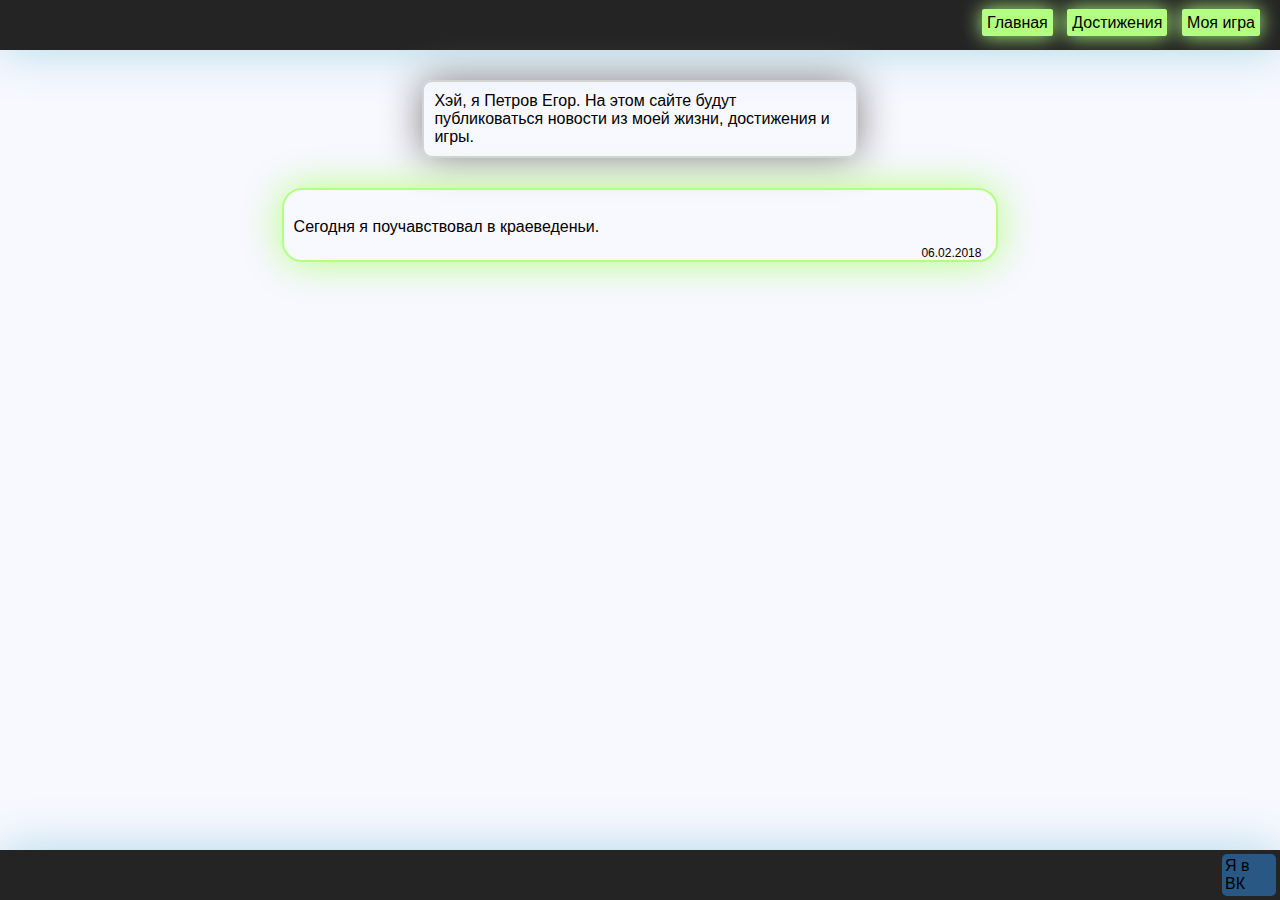
==== index.html @ 3116ab8a "Убрал фото" ====
<!DOCTYPE html>
<html lang="en">
<head>
  <link rel="stylesheet" type="text/css" href="style.css">
  <meta charset="UTF-8">
  <title>Петров Егор</title>
</head>
<body>
<div class="header">
  <nav>
    <ul class="nav">
      <li><a class="button a_none" href="index.html">Главная</a></li>
      <li><a class="button">Достижения</a></li>
      <li><a class="button a_none" href="game.html">Моя игра</a></li>
    </ul>
  </nav>
</div>
<div class="content">
  <p class="top-content">
    Хэй, я Петров Егор. На этом сайте будут публиковаться новости из моей жизни, достижения и игры.
  </p>
  <div class="news">
    <blockquote class="new">
      <img src="">
      <p>Сегодня я поучавствовал в краеведеньи.</p>
      <div class="data">06.02.2018</div>
    </blockquote>

    <!-- <blockquote class="new">
        <img src="">
        <p></p>
        <div class="data"></div>
    </blockquote> -->

  </div>
</div>
<div class="footer">
  <div class="vk"><a href="https://vk.com/petrov3egor" class="a_none">Я в ВК</a></div>
</div>
</body>
</html>
---- style.css ----
body {
    margin: 0;
    font-family: "Comic Sans MS", sans-serif;
    background-color: ghostwhite;
    display: flex;
    flex-direction: column;
    min-height: 100vh;
}

.a_none {
    text-decoration: none;
    color: black;
}

.header {
    min-height: 50px;
    background-color: #242424;
    box-shadow: 0 0 50px lightblue;
    margin: 0;
    display: flex;
    flex-direction: row;
}

.avatar {
    height: 100px;
    box-shadow: 0 0 50px black;
    border-radius: 60px;
    margin: 5px;
}

.name_avatar {
    color: #b3ff81;
    margin: auto 0;
}

nav {
    height: 23px;
    margin: auto 10px auto auto;
}

.nav {
    list-style: none;
    margin: 0;
    padding: 0;
}

.nav li .button {
    padding: 5px;
    background-color: #b3ff81;
    border-radius: 2px;
    box-shadow: 0 0 20px #b3ff81;
}

.nav li .button:hover {
    background-color: #63dbff;
    box-shadow: 0 0 20px #63dbff;
}

.nav li {
    display: inline-block;
    margin-right: 10px;
}

.footer {
    min-height: 30px;
    background-color: #242424;
    box-shadow: 0 0 50px lightblue;
    margin-top: auto;
}

.vk {
    background-color: #2a5885;
    width: 48px;
    border-radius: 5px;
    padding: 3px;
    margin: 4px;
    float: right;
}

.content {
}

.top-content {
    margin: 30px 33%;
    padding: 10px;
    border: 2px solid lightgray;
    box-shadow: 0 0 40px grey;
    border-radius: 10px;
}

.new {
    margin: 20px 22%;
    border: 2px solid #b3ff81;
    border-radius: 20px;
    box-shadow: 0 0 40px #b3ff81;
}

.new p {
    padding: 10px;
    margin: 0;
}

.data {
    width: 75px;
    font-size: 12px;
    margin-left: auto;
    margin-right: 0;
}

.name_game {
    margin-left: auto;
    margin-right: auto;
    width: 317px;
}

.info_game {
    width: 700px;
    margin: 10px auto;
}

.versions_game {
    list-style: none;
    width: 210px;
    padding: 0;
    margin: 0 auto;
}

.download_game {
    border: 1px solid #b3ff81;
    box-shadow: 0 0 10px #b3ff81;
    padding: 5px;
}

.versions_game li {
    margin-top: 20px;
}

.download_game:hover {
    border: 1px solid #63dbff;
    box-shadow: 0 0 10px #63dbff;
    background-color: #63dbff;
    color: white;
}

.download {
    width: 90px;
    margin: 10px auto;
}

.new_about_game {
    width: 700px;
    box-shadow: 0 0 20px #b3ff81;
    border-radius: 20px;
    margin-left: auto;
    margin-right: auto;
    border: 1px solid #b3ff81;
}

.new_game {
    margin: 0;
    padding: 10px;
}

.new_game_logo {
    width: 167px;
    margin: 10px auto;
}
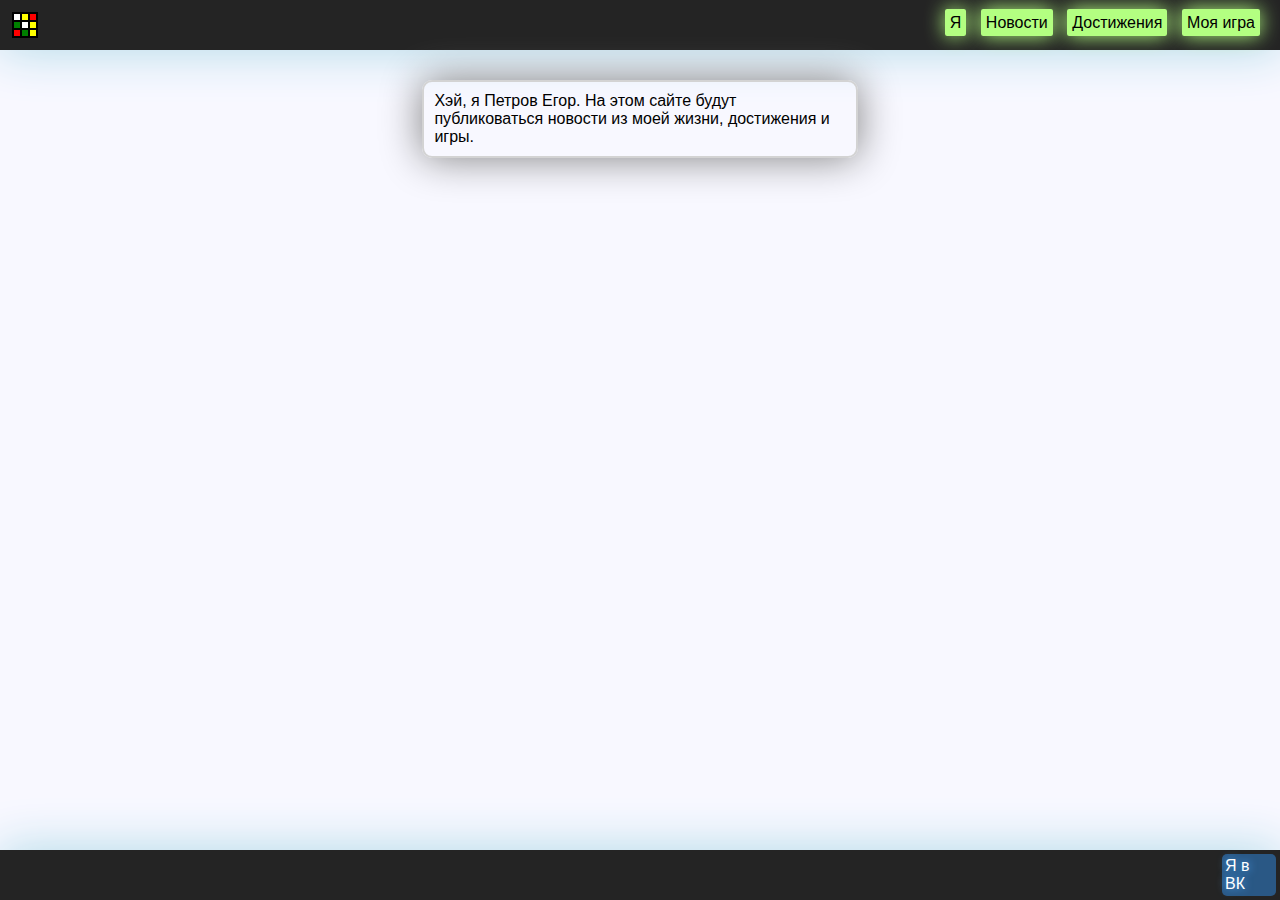
==== commit 910ba68f: "Что-то" ====
--- a/index.html
+++ b/index.html
@@ -3,14 +3,56 @@
 <head>
   <link rel="stylesheet" type="text/css" href="style.css">
   <meta charset="UTF-8">
-  <title>Петров Егор</title>
+  <title>Новости</title>
 </head>
 <body>
 <div class="header">
+  <table class="cube">
+    <tr>
+      <td bgcolor="black" colspan="7"></td>
+    </tr>
+    <tr>
+      <td bgcolor="black"></td>
+      <td bgcolor="white" class="big"></td>
+      <td bgcolor="black"></td>
+      <td bgcolor="yellow" class="big"></td>
+      <td bgcolor="black"></td>
+      <td bgcolor="red" class="big"></td>
+      <td bgcolor="black"></td>
+    </tr>
+    <tr>
+      <td bgcolor="black" colspan="7"></td>
+    </tr>
+    <tr>
+      <td bgcolor="black"></td>
+      <td bgcolor="green" class="big"></td>
+      <td bgcolor="black"></td>
+      <td bgcolor="white" class="big"></td>
+      <td bgcolor="black"></td>
+      <td bgcolor="yellow" class="big"></td>
+      <td bgcolor="black"></td>
+    </tr>
+    <tr>
+      <td bgcolor="black" colspan="7"></td>
+    </tr>
+    <tr>
+      <td bgcolor="black"></td>
+      <td bgcolor="red" class="big"></td>
+      <td bgcolor="black"></td>
+      <td bgcolor="green" class="big"></td>
+      <td bgcolor="black"></td>
+      <td bgcolor="yellow" class="big"></td>
+      <td bgcolor="black"></td>
+    </tr>
+    <tr>
+      <td bgcolor="black" colspan="7"></td>
+    </tr>
+  </table>
   <nav>
     <ul class="nav">
-      <li><a class="button a_none" href="index.html">Главная</a></li>
-      <li><a class="button">Достижения</a></li>
+      <li><a class="button a_none" href="i.html">Я</a></li>
+      <li><a class="button a_none" href="index.html">Новости</a></li>
+      <li><a class="button a_none" href="achievements.html">Достижения</a></li>
       <li><a class="button a_none" href="game.html">Моя игра</a></li>
     </ul>
   </nav>
@@ -20,11 +62,6 @@
     Хэй, я Петров Егор. На этом сайте будут публиковаться новости из моей жизни, достижения и игры.
   </p>
   <div class="news">
-    <blockquote class="new">
-      <img src="">
-      <p>Сегодня я поучавствовал в краеведеньи.</p>
-      <div class="data">06.02.2018</div>
-    </blockquote>
 
     <!-- <blockquote class="new">
         <img src="">
--- a/style.css
+++ b/style.css
@@ -5,6 +5,15 @@
     display: flex;
     flex-direction: column;
     min-height: 100vh;
+}
+
+.cube {
+    border-collapse: collapse;
+    margin: 12px;
+}
+
+.big {
+    padding: 3px;
 }
 
 .a_none {
@@ -19,18 +28,6 @@
     margin: 0;
     display: flex;
     flex-direction: row;
-}
-
-.avatar {
-    height: 100px;
-    box-shadow: 0 0 50px black;
-    border-radius: 60px;
-    margin: 5px;
-}
-
-.name_avatar {
-    color: #b3ff81;
-    margin: auto 0;
 }
 
 nav {
@@ -66,6 +63,11 @@
     background-color: #242424;
     box-shadow: 0 0 50px lightblue;
     margin-top: auto;
+}
+
+.vk a {
+    color: white;
+    text-shadow: 0 0 10px #50a9ff;
 }
 
 .vk {
@@ -105,12 +107,6 @@
     font-size: 12px;
     margin-left: auto;
     margin-right: 0;
-}
-
-.name_game {
-    margin-left: auto;
-    margin-right: auto;
-    width: 317px;
 }
 
 .info_game {
@@ -162,6 +158,37 @@
 }
 
 .new_game_logo {
-    width: 167px;
     margin: 10px auto;
+}
+
+.gallery {
+    width: 91%;
+    margin: 10px auto;
+}
+
+.photo {
+    background-color: #b3ff81;
+    width: 220px;
+    border-radius: 10px;
+    margin: 10px;
+    display: inline-block;
+    box-shadow: 0 0 20px black;
+}
+
+.photo img {
+    width: 200px;
+    border-radius: 10px;
+    box-shadow: 0 0 10px black;
+    margin: 10px;
+}
+
+.top {
+    margin-top: 0;
+    margin-bottom: 0;
+    font-size: 20px;
+}
+
+.photo:hover {
+    background-color: #b3ff81;
+    box-shadow: 0 0 0 black;
 }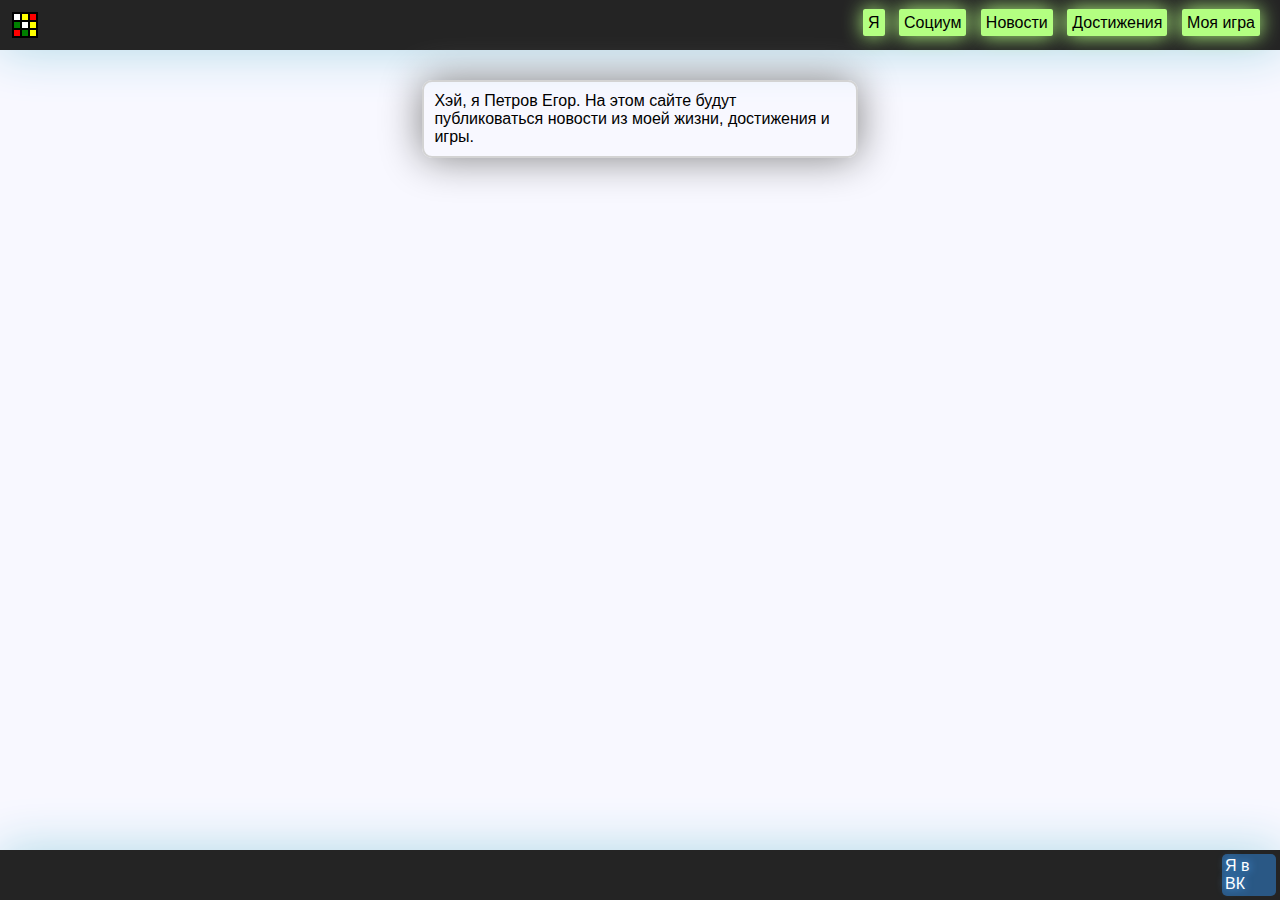
==== commit cb2e51ff: "Добавил Социум" ====
--- a/index.html
+++ b/index.html
@@ -1,6 +1,7 @@
 <!DOCTYPE html>
 <html lang="en">
 <head>
+  <link rel="icon" href="img/icon.ico">
   <link rel="stylesheet" type="text/css" href="style.css">
   <meta charset="UTF-8">
   <title>Новости</title>
@@ -51,6 +52,7 @@
   <nav>
     <ul class="nav">
       <li><a class="button a_none" href="i.html">Я</a></li>
+      <li><a class="button a_none" href="socium.html">Социум</a></li>
       <li><a class="button a_none" href="index.html">Новости</a></li>
       <li><a class="button a_none" href="achievements.html">Достижения</a></li>
       <li><a class="button a_none" href="game.html">Моя игра</a></li>
--- a/style.css
+++ b/style.css
@@ -175,6 +175,10 @@
     box-shadow: 0 0 20px black;
 }
 
+.photo:hover {
+    box-shadow: 0 0 40px;
+}
+
 .photo img {
     width: 200px;
     border-radius: 10px;
@@ -188,7 +192,61 @@
     font-size: 20px;
 }
 
-.photo:hover {
+.photo img:hover {
+    box-shadow: 0 0 30px black;
+}
+
+.info_me {
+    width: 50%;
+    margin: 20px auto;
+    border: 1px solid #b3ff81;
+    box-shadow: 0 0 20px #b3ff81;
+    padding: 10px;
+    border-radius: 20px;
+}
+
+.info_me p {
+    margin: 0;
+    font-size: 25px;
+}
+
+.bottom {
+    margin: 0;
+}
+
+.friends {
+    width: 80%;
+    margin-left: auto;
+    margin-right: auto;
+}
+
+.friend {
     background-color: #b3ff81;
-    box-shadow: 0 0 0 black;
+    width: 220px;
+    border-radius: 10px;
+    margin: 10px;
+    box-shadow: 0 0 20px black;
+    display: inline-block;
+}
+
+.name {
+    margin-top: 5px;
+}
+
+.vk-socium {
+    background-color: #2a5885;
+    width: 21px;
+    border-radius: 5px;
+    padding: 3px;
+    margin: 5px auto;
+}
+
+.vk-socium a {
+    color: white;
+    text-shadow: 0 0 10px #50a9ff;
+    text-decoration: none;
+}
+
+.vk-none {
+    text-decoration: line-through;
 }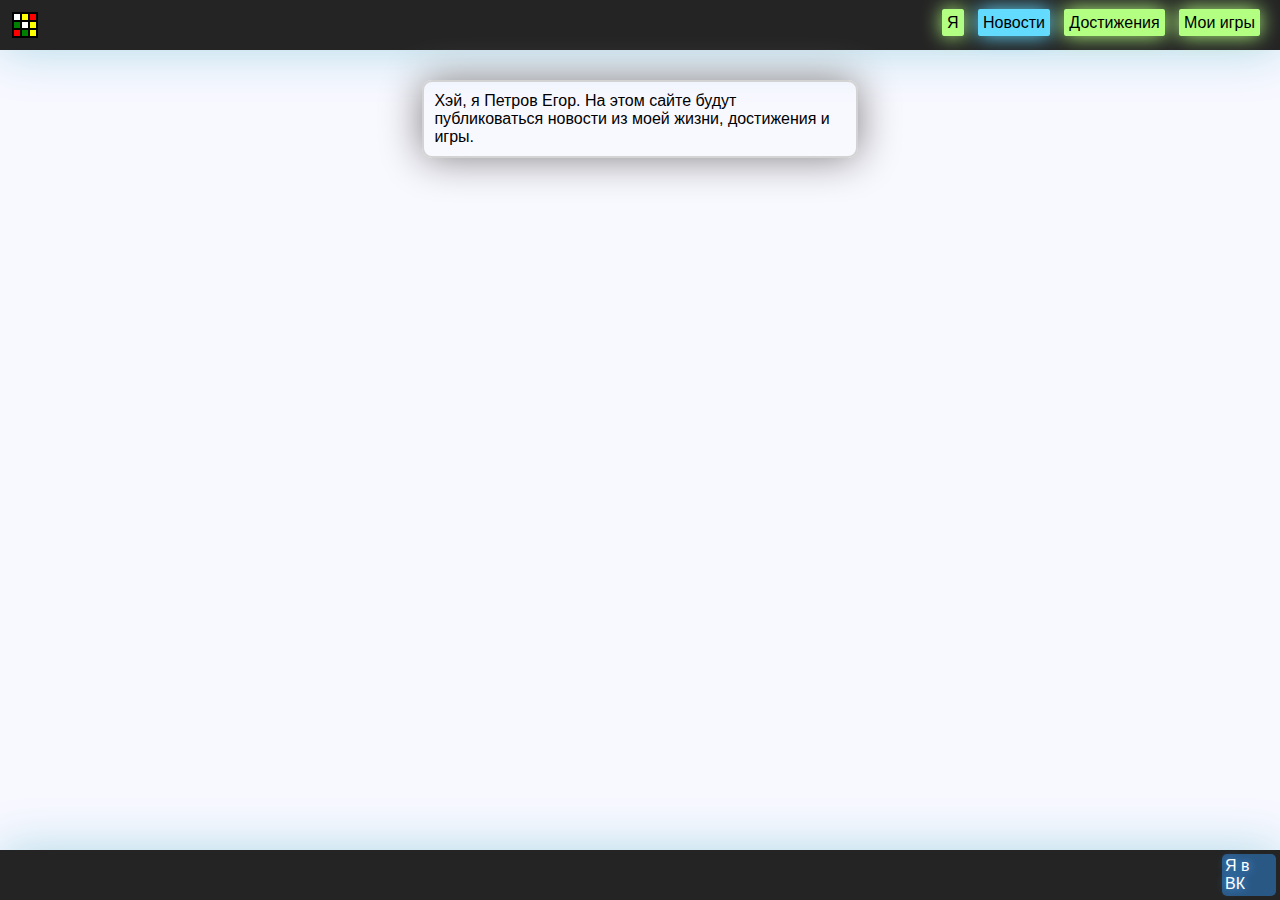
==== commit a9056eb5: "Что-то" ====
--- a/index.html
+++ b/index.html
@@ -52,10 +52,9 @@
   <nav>
     <ul class="nav">
       <li><a class="button a_none" href="i.html">Я</a></li>
-      <li><a class="button a_none" href="socium.html">Социум</a></li>
-      <li><a class="button a_none" href="index.html">Новости</a></li>
+      <li><a class="a_none active_button" href="index.html">Новости</a></li>
       <li><a class="button a_none" href="achievements.html">Достижения</a></li>
-      <li><a class="button a_none" href="game.html">Моя игра</a></li>
+      <li><a class="button a_none" href="games.html">Мои игры</a></li>
     </ul>
   </nav>
 </div>
--- a/style.css
+++ b/style.css
@@ -49,6 +49,13 @@
 }
 
 .nav li .button:hover {
+    background-color: #63dbff;
+    box-shadow: 0 0 20px #63dbff;
+}
+
+.active_button {
+    padding: 5px;
+    border-radius: 2px;
     background-color: #63dbff;
     box-shadow: 0 0 20px #63dbff;
 }
@@ -249,4 +256,26 @@
 
 .vk-none {
     text-decoration: line-through;
+}
+
+.games {
+    margin-top: 30px;
+    border: 2px solid #b3ff81;
+    padding: 20px;
+    border-radius: 50px;
+    box-shadow: 0 0 20px #b3ff81;
+}
+
+.games td {
+    padding: 5px;
+    width: 250px;
+    border: 2px solid #b3ff81;
+    box-shadow: 0 0 20px #b3ff81;
+    border-radius: 10px;
+}
+
+.games td:hover {
+    background-color: #63dbff;
+    border: 2px solid #63dbff;
+    box-shadow: 0 0 20px #63dbff;
 }